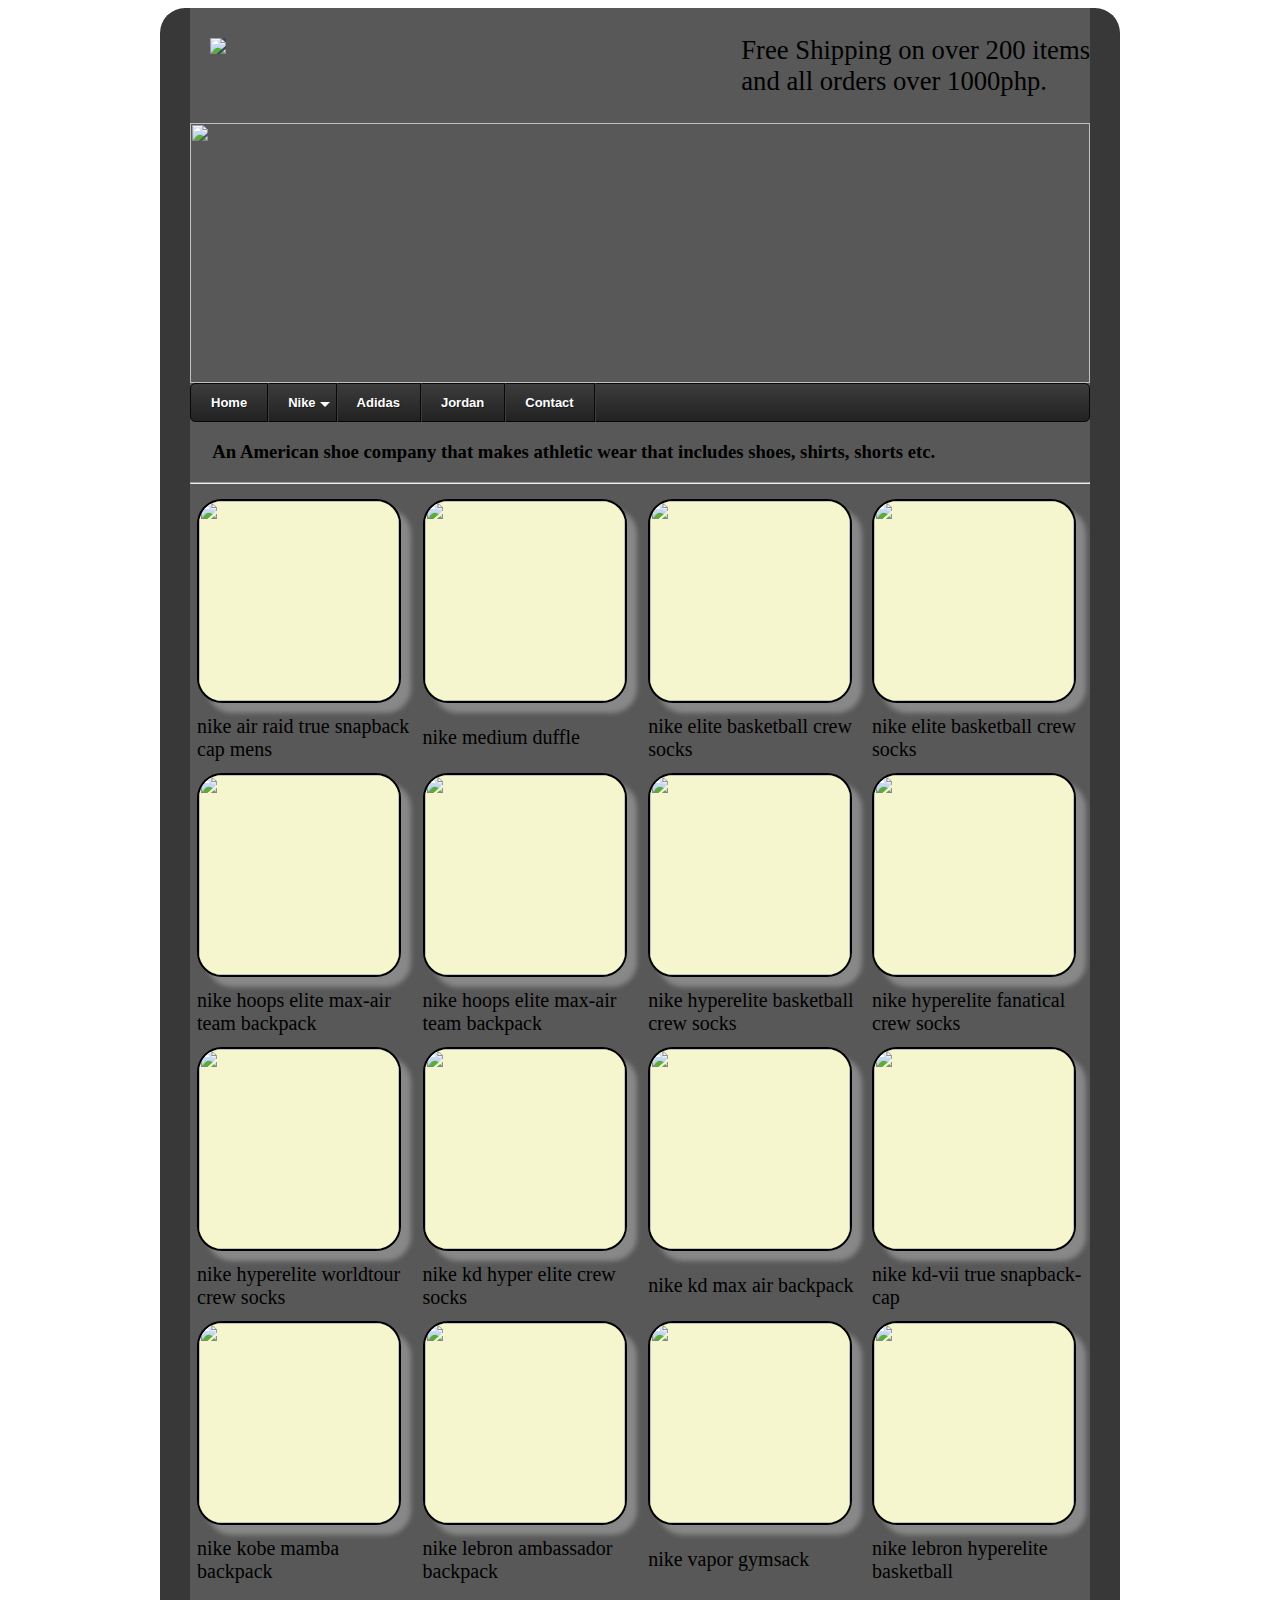
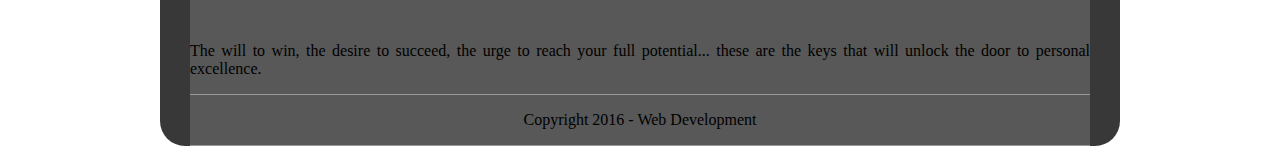
==== acc.html @ ff5335f8 "Add files via upload" ====
<html>
<head>
<title>WebDvtProject</title>
   <meta charset='utf-8'>
   <meta http-equiv="X-UA-Compatible" content="IE=edge">
   <meta name="viewport" content="width=device-width, initial-scale=1">
	<link rel="stylesheet" href="style.css" type="text/css">
	<script type="text/javascript" src="aaa.js">
	</script>
</head>
<body onLoad="cycleAdv()">
<div id="outer">
	<div id="container">
			<img id = "logo" src="img/l1.jpg">
			
			<div id="info">
			<p>Free Shipping on over 200 items<br>
			and all orders over 1000php.</p>
			</div>
			
			<div id="banner">
				<img class="bann" height="260" width="900" src="img/fl5.jpg">
			</div>
			
			<div id='cssmenu'>
			<ul>
			   <li><a href='index.html'><span>Home</span></a></li>
			   <li class='active has-sub'><a href='#'><span>Nike</span></a>
				  <ul>
					 <li class='has-sub'><a href='#'><span>Shoes</span></a>
						<ul>
						<li><a href='bball.html'><span>Basketball</span></a></li>
						<li class='last'><a href='casual.html'><span>Casual</span></a></li>
						</ul>
					 </li>
					 <li class='has-sub'><a href='equip.html'><span>Equipment</span></a>
					 </li>
					  <li class='has-sub'><a href='acc.html'><span>Accessories</span></a>
					 </li>
				  </ul>
			   </li>
			   <li><a href='adidas.html'><span>Adidas</span></a></li>
			   <li><a href='jordan.html'><span>Jordan</span></a></li>
			   <li><a href='ContactUs.html'><span>Contact</span></a></li>
			</ul>
			</div>
			
			
			<h3>&nbsp&nbsp&nbsp&nbsp An American shoe company that makes athletic wear that includes shoes, shirts, shorts etc. </h3>
			<hr>

			<article>
				<table cellpadding="5"  align="center">
					<tr>
						<td><img class="place" height="200" width="200" class="myimg" src="img/acc/nike-air-raid-true-snapback-cap-mens.jpg"></td>
						<td><img class="place" height="200" width="200" class="myimg" src="img/acc/nike-brasilia-6-medium-duffle.jpg"></td>
						<td><img class="place" height="200" width="200" class="myimg" src="img/acc/nike-elite-basketball-crew-socks-mens.jpg"></td>
						<td><img class="place" height="200" width="200" class="myimg" src="img/acc/nike-elite-basketball-crew-socks-mens1.jpg"></td>
					</tr>
					<tr>
						<td><p style="font-family:Charlemagne Std Bold; font-size:20px;">nike air raid true snapback cap mens</p></td>
						<td><p style="font-family:Charlemagne Std Bold; font-size:20px;">nike medium duffle</p></td>
						<td><p style="font-family:Charlemagne Std Bold; font-size:20px;">nike elite basketball crew socks</p></td>
						<td><p style="font-family:Charlemagne Std Bold; font-size:20px;">nike elite basketball crew socks</p></td>
					</tr>
					<tr>
						<td><img class="place" height="200" width="200" class="myimg" src="img/acc/nike-hoops-elite-max-air-team-backpack.jpg"></td>
						<td><img class="place" height="200" width="200" class="myimg" src="img/acc/nike-hoops-elite-max-air-team-backpack1.jpg"></td>
						<td><img class="place" height="200" width="200" class="myimg" src="img/acc/nike-hyper-elite-basketball-crew-socks-mens.jpg"></td>
						<td><img class="place" height="200" width="200" class="myimg" src="img/acc/nike-hyperelite-fanatical-crew-socks.jpg"></td>
					</tr>
					<tr>
						<td><p style="font-family:Charlemagne Std Bold; font-size:20px;">nike hoops elite max-air team backpack</p></td>
						<td><p style="font-family:Charlemagne Std Bold; font-size:20px;">nike hoops elite max-air team backpack</p></td>
						<td><p style="font-family:Charlemagne Std Bold; font-size:20px;">nike hyperelite basketball crew socks </p></td>
						<td><p style="font-family:Charlemagne Std Bold; font-size:20px;">nike hyperelite fanatical crew socks</p></td>
					</tr>
					<tr>
						<td><img class="place" height="200" width="200" class="myimg" src="img/acc/nike-hyperelite-world-tour-crew-socks.jpg"></td>
						<td><img class="place" height="200" width="200" class="myimg" src="img/acc/nike-kd-hyper-elite-crew-socks-mens.jpg"></td>
						<td><img class="place" height="200" width="200" class="myimg" src="img/acc/nike-kd-max-air-backpack.jpg"></td>
						<td><img class="place" height="200" width="200" class="myimg" src="img/acc/nike-kd-vii-true-snapback-cap-mens.jpg"></td>
					</tr>
					<tr>
						<td><p style="font-family:Charlemagne Std Bold; font-size:20px;">nike hyperelite worldtour crew socks</p></td>
						<td><p style="font-family:Charlemagne Std Bold; font-size:20px;">nike kd hyper elite crew socks</p></td>
						<td><p style="font-family:Charlemagne Std Bold; font-size:20px;">nike kd max air backpack</p></td>
						<td><p style="font-family:Charlemagne Std Bold; font-size:20px;">nike kd-vii true snapback-cap</p></td>
					</tr>
					<tr>
						<td><img class="place" height="200" width="200" class="myimg" src="img/acc/nike-kobe-mamba-backpack.jpg"></td>
						<td><img class="place" height="200" width="200" class="myimg" src="img/acc/nike-lebron-ambassador-backpack.jpg"></td>
						<td><img class="place" height="200" width="200" class="myimg" src="img/acc/nike-vapor-gymsack.jpg"></td>
						<td><img class="place" height="200" width="200" class="myimg" src="img/acc/nike-lebron-hyperelite-basketball-crew-mens.jpg"></td>
					</tr>
					<tr>
						<td><p style="font-family:Charlemagne Std Bold; font-size:20px;">nike kobe mamba backpack</p></td>
						<td><p style="font-family:Charlemagne Std Bold; font-size:20px;">nike lebron ambassador backpack</p></td>
						<td><p style="font-family:Charlemagne Std Bold; font-size:20px;">nike vapor gymsack</p></td>
						<td><p style="font-family:Charlemagne Std Bold; font-size:20px;">nike lebron hyperelite basketball</p></td>
					</tr>
				</table>
				<br><br>
				<p>The will to win, the desire to succeed, the urge to reach your full potential... these are the keys that will unlock the door to personal excellence.</p>
			</article>
			
			
		
			<footer>
			<p>Copyright 2016 - Web Development</p>
			</footer>

	</div>
</div>
</body>
</html>
---- style.css ----
body{

}

html{
 background:url(img/bground.jpg) no-repeat center center;
 background-size:cover;
 background-attachment:fixed;
}

#outer{
width:960px;
margin:0px auto;
background-color:#383838;
border-radius:25px
}

#container{
width:900px;
margin:0px auto;
background-color:#585858;

}

#logo{
margin: 30px 20px 30px 20px;
float: left;
background-color:#3C485D;
font-family:Vivaldi;
font-size:10pt;
}

#info{
float:right;
font-family:Vivaldi;
font-size:20pt;
}

#banner{
clear: both;
}


nav{
text-align:center;
}

nav ul li{
display:inline;
padding: 5px 30px 5px 30px;

	
	-webkit-box-shadow: 10px 10px 5px #888888;
	-moz-box-shadow: 10px 10px 5px #888888;
	box-shadow: 10px 10px 5px #888888;
	
	border: 2px solid;
	background:#6B88EE;
}

nav ul{
	border-top: 1px #999 solid;
	border-bottom: 1px #999 solid;
	padding: 20px 30px 20px 30px;
}


article{
text-align:justify;
float:left;
width:900;
}


footer{
text-align:center;
border-top: 1px #999 solid;
border-bottom:1px #999 solid;
clear:both;
}




h1{
	color:#8B9FE4;
}

h2{
color:#8B9FE4;

}

img.place
{
	-webkit-border-radius: 25px;
	-moz-border-radius: 25px;
	border-radius: 25px;
	
	-webkit-box-shadow: 10px 10px 5px #888888;
	-moz-box-shadow: 10px 10px 5px #888888;
	box-shadow: 10px 10px 5px #888888;
	
	border: 2px solid;
	background:#F5F6CE;
    
}

img.myimg{
	-webkit-border-radius: 25px;
	-moz-border-radius: 25px;
	border-radius: 25px;
	
	-webkit-box-shadow: 10px 10px 5px #888888;
	-moz-box-shadow: 10px 10px 5px #888888;
	box-shadow: 10px 10px 5px #888888;
	
	border: 2px solid;
	background:#F5F6CE;

}

#ppictures{
text-align:center;
float:left;
width:220;
}

#tbl{
float:left;
}

#tbl2{
float:right;
}

#cssmenu,
#cssmenu ul,
#cssmenu li,
#cssmenu a {
  border: none;
  line-height: 1;
  margin: 0;
  padding: 0;
}
#cssmenu {
  height: 37px;
  display: block;
  border: 1px solid;
  border-radius: 5px;
  width: auto;
  border-color: #080808;
  margin: 0;
  padding: 0;
}
#cssmenu > ul {
  list-style: inside none;
  margin: 0;
  padding: 0;
}
#cssmenu > ul > li {
  list-style: inside none;
  float: left;
  display: inline-block;
  position: relative;
  margin: 0;
  padding: 0;
}
#cssmenu.align-center > ul {
  text-align: center;
}
#cssmenu.align-center > ul > li {
  float: none;
  margin-left: -3px;
}
#cssmenu.align-center ul ul {
  text-align: left;
}
#cssmenu.align-center > ul > li:first-child > a {
  border-radius: 0;
}
#cssmenu > ul > li > a {
  outline: none;
  display: block;
  position: relative;
  text-align: center;
  text-decoration: none;
  text-shadow: 1px 1px 0 rgba(0, 0, 0, 0.4);
  font-weight: 700;
  font-size: 13px;
  font-family: Arial, Helvetica, sans-serif;
  border-right: 1px solid #080808;
  color: #ffffff;
  padding: 12px 20px;
}
#cssmenu > ul > li:first-child > a {
  border-radius: 5px 0 0 5px;
}
#cssmenu > ul > li > a:after {
  content: "";
  position: absolute;
  border-right: 1px solid;
  top: -1px;
  bottom: -1px;
  right: -2px;
  z-index: 99;
  border-color: #3c3c3c;
}
#cssmenu ul li.has-sub:hover > a:after {
  top: 0;
  bottom: 0;
}
#cssmenu > ul > li.has-sub > a:before {
  content: "";
  position: absolute;
  top: 18px;
  right: 6px;
  border: 5px solid transparent;
  border-top: 5px solid #ffffff;
}
#cssmenu > ul > li.has-sub:hover > a:before {
  top: 19px;
}
#cssmenu > ul > li.has-sub:hover > a {
  padding-bottom: 14px;
  z-index: 999;
  border-color: #3f3f3f;
}
#cssmenu ul li.has-sub:hover > ul,
#cssmenu ul li.has-sub:hover > div {
  display: block;
}
#cssmenu > ul > li.has-sub > a:hover,
#cssmenu > ul > li.has-sub:hover > a {
  background: #3f3f3f;
  border-color: #3f3f3f;
}
#cssmenu ul li > ul,
#cssmenu ul li > div {
  display: none;
  width: auto;
  position: absolute;
  top: 38px;
  background: #3f3f3f;
  border-radius: 0 0 5px 5px;
  z-index: 999;
  padding: 10px 0;
}
#cssmenu ul li > ul {
  width: 200px;
}
#cssmenu ul ul ul {
  position: absolute;
}
#cssmenu ul ul li:hover > ul {
  left: 100%;
  top: -10px;
  border-radius: 5px;
}
#cssmenu ul li > ul li {
  display: block;
  list-style: inside none;
  position: relative;
  margin: 0;
  padding: 0;
}
#cssmenu ul li > ul li a {
  outline: none;
  display: block;
  position: relative;
  font: 10pt Arial, Helvetica, sans-serif;
  color: #ffffff;
  text-decoration: none;
  text-shadow: 1px 1px 0 rgba(0, 0, 0, 0.5);
  margin: 0;
  padding: 8px 20px;
}
#cssmenu,
#cssmenu ul ul > li:hover > a,
#cssmenu ul ul li a:hover {
  background: #3c3c3c;
  background: -moz-linear-gradient(top, #3c3c3c 0%, #222222 100%);
  background: -webkit-gradient(linear, left top, left bottom, color-stop(0%, #3c3c3c), color-stop(100%, #222222));
  background: -webkit-linear-gradient(top, #3c3c3c 0%, #222222 100%);
  background: -o-linear-gradient(top, #3c3c3c 0%, #222222 100%);
  background: -ms-linear-gradient(top, #3c3c3c 0%, #222222 100%);
  background: linear-gradient(top, #3c3c3c 0%, #222222 100%);
}
#cssmenu > ul > li > a:hover {
  background: #080808;
  color: #ffffff;
}
#cssmenu ul ul a:hover {
  color: #ffffff;
}
#cssmenu > ul > li.has-sub > a:hover:before {
  border-top: 5px solid #ffffff;
}
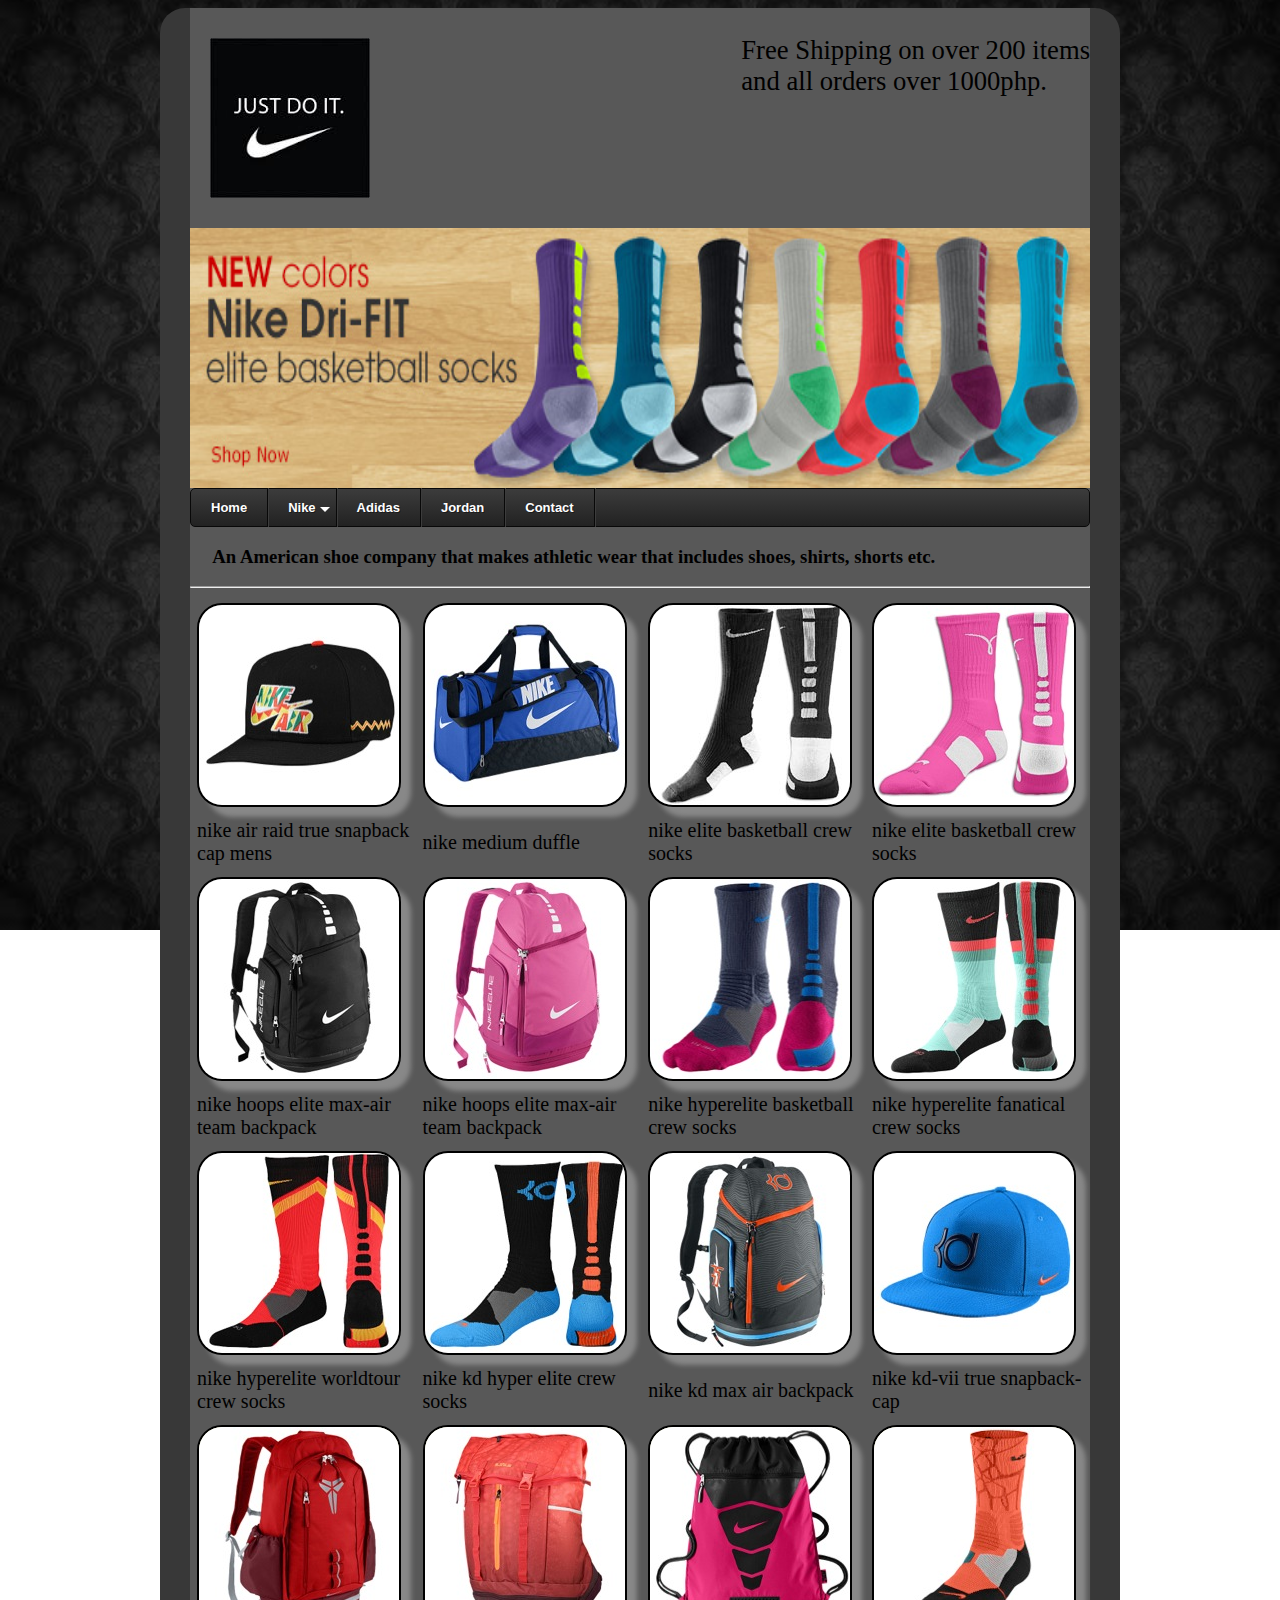
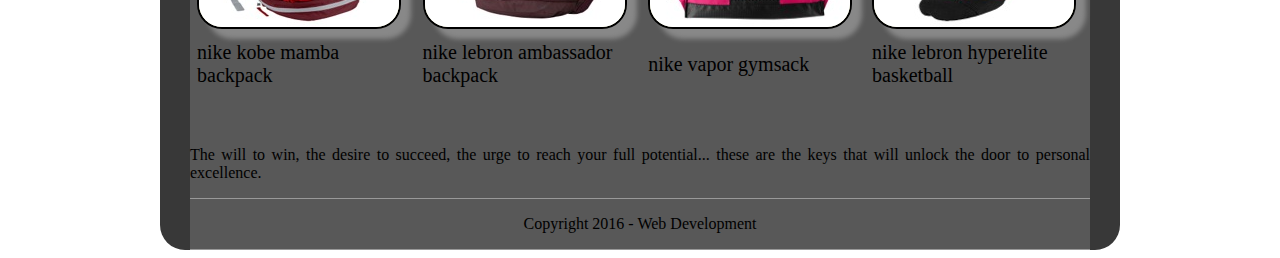
==== commit ff7e89f0: "Update acc.html" ====
--- a/acc.html
+++ b/acc.html
@@ -1,6 +1,6 @@
 <html>
 <head>
-<title>WebDvtProject</title>
+<title>MidProject</title>
    <meta charset='utf-8'>
    <meta http-equiv="X-UA-Compatible" content="IE=edge">
    <meta name="viewport" content="width=device-width, initial-scale=1">
@@ -113,4 +113,4 @@
 	</div>
 </div>
 </body>
-</html>+</html>
